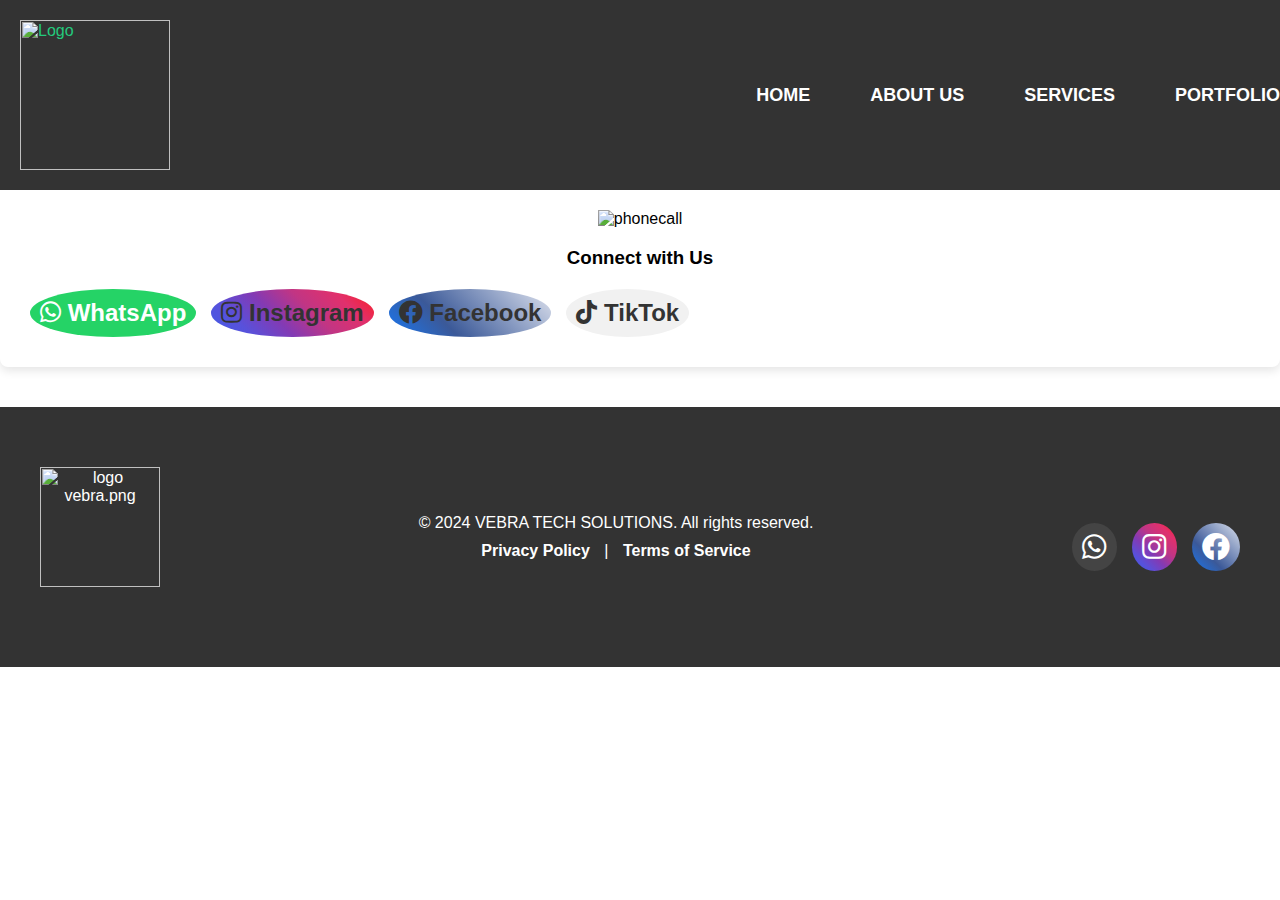
==== VIBRA contacts.html @ 5897826d "Update VIBRA contacts.html" ====
<head>
    <meta charset="UTF-8">
    <meta name="viewport" content="width=device-width, initial-scale=1.0">
    <meta name="description" content="VEBRA TECH SOLUTIONS - IT Solutions, Software Development, Cybersecurity, IT Consulting">
    <title>VEBRA TECH SOLUTIONS</title>
    <link rel="stylesheet" href="contact.css">
 
    <link href="https://cdnjs.cloudflare.com/ajax/libs/font-awesome/5.15.4/css/all.min.css" rel="stylesheet">
</head>

<body>

    <div class="contact-page">
        <header>
            <nav class="navbar">
                <div class="logo">
                   <img src="https://github.com/jeptoo40/VEBRA-TECH/blob/main/assets/logo.png?raw=true" alt="Logo">

                </div>
                <ul class="nav-links">
                    <li><a href="index.html">Home</a></li>
                    <li><a href="VIRA about us.html">About Us</a></li>
                    <li><a href="VIBRA services.html">Services</a></li>
                    <li><a href="VIBRA portfolio.html">Portfolio</a></li>
                   
                </ul>
            </nav>
        </header>

        <section class="contact-section">
            <div class="container">
                <h1>Get in Touch</h1>
                <p class="contact-description">We'd love to hear from you! Whether you have a question, need support, or just want to chat, feel free to reach out to us.</p>
    
                <div class="contact-info">
                    
                    <ul>
                        <li><strong>Email:</strong> <a href="mailto:inquiry@vebratech.com">inquiry@vebratech.com</a></li>
                        <li><strong>Phone:</strong> <a href="tel:+25417445951">+25417445951</a></li>
                    </ul>
    
                    
                    <div class="contact-image">
                        <img src="https://github.com/jeptoo40/VEBRA-TECH/blob/main/assets/phonecall.png?raw=true" alt="phonecall">

                    </div>

                    <h3>Connect with Us</h3>
                    <div class="social-media">
                        <a href="https://wa.me/+254717445951" target="_blank" class="whatsapp">
                            <i class="fab fa-whatsapp"></i> WhatsApp
                        </a>
                        
                        <a href="https://www.instagram.com/italian.r.o.a.s.t/profilecard/?igsh=Z3J6MzZobjVob3pq" target="_blank" class="instagram">
                            <i class="fab fa-instagram"></i> Instagram
                        </a>
                        
                        <a href="https://www.facebook.com/profile.php?id=100085414080566" target="_blank" class="facebook">
                            <i class="fab fa-facebook"></i> Facebook
                        </a>

                         
                      <a href="https://www.tiktok.com/@vebratechcompany?_t=8rPbjzHo7Me&_r=1" target="_blank" class="tiktok">
                            <i class="fab fa-tiktok"></i> TikTok
    </a>
</div>
                    </div>
                </div>
            </div>
        </section>
    
        <footer>
            <div class="footer-container">
                <div class="footer-logo">
                    <img src="C:\Users\Administrator\Desktop\VEBRA SOLUTIONS\logo vebra.png" alt="logo vebra.png">
                </div>

                <div class="footer-info">
                    <p>&copy; 2024 VEBRA TECH SOLUTIONS. All rights reserved.</p>
                    <p><a href="privacy-policy.html">Privacy Policy</a> | <a href="terms-of-service.html">Terms of Service</a></p>
                </div>

                <div class="footer-social-media">
                    <a href="https://wa.me/+254717445951" target="_blank" class="whatsapp">
                        <i class="fab fa-whatsapp"></i>
                    </a>
                    <a href="https://www.instagram.com/italian.r.o.a.s.t/profilecard/?igsh=Z3J6MzZobjVob3pq" target="_blank" class="instagram">
                        <i class="fab fa-instagram"></i>
                    </a>
                    <a href="https://www.facebook.com/profile.php?id=100085414080566" target="_blank" class="facebook">
                        <i class="fab fa-facebook"></i>
                    </a>
                </div>
            </div>
        </footer>   
    </div>

</body>

<style>
body {
    font-family: Arial, sans-serif;
    margin: 0;
    padding: 0;
}

.navbar {
    display: flex;
    justify-content: space-between; 
    align-items: center;
    padding: 20px;
    background-color: #333;
    color: rgb(36, 202, 125);
    position: fixed;
    top: 0;
    left: 0;
    width: 100%;
    z-index: 1000;
}

.navbar .logo img {
    width: 150px; 
}

.nav-links {
    display: flex;
    gap: 20px;
    list-style: none;
    margin: 0;
}

.nav-links li {
    padding: 10px 0;
}

.nav-links a {
    text-decoration: none;
    color: white;
    font-size: 18px;
    font-weight: bold;
    text-transform: uppercase;
    padding: 10px 20px;
    transition: color 0.3s ease, background-color 0.3s ease;
    border-radius: 5px;
}

.nav-links a:hover {
    background-color: #f4a261;
    color: #14af14;
}





.contact-info {
    background-color: #fff;
    padding: 30px;
    border-radius: 8px;
    box-shadow: 0 4px 10px rgba(0, 0, 0, 0.1);
    margin-bottom: 40px;
    text-align: center; 
}

.contact-info ul {
    list-style: none;
    padding: 0;
    margin-bottom: 20px;
}

.contact-info li {
    font-size: 18px;
    margin-bottom: 10px;
}

.contact-info a {
    text-decoration: none;
    color: #333;
    font-weight: bold;
}


.contact-image {
    margin-top: 20px; 
}

.contact-image-img {
    width: 100%;
    max-width: 400px; 
    height: auto;
    border-radius: 8px; 
    margin-top: 20px;
}


.social-media {
    display: flex;
    gap: 15px; 
    margin-top: 20px;
}

.social-media a {
    text-decoration: none;
    color: #333; 
    font-size: 24px; 
    padding: 10px;
    border-radius: 50%; 
    background-color: #f1f1f1; 
    transition: background-color 0.3s, color 0.3s;
}


.social-media a:hover {
    background-color: #0078ff; 
    color: white; 
}


.social-media .whatsapp {
    background-color: #25D366; 
    color: white; 
}


.social-media .whatsapp:hover {
    background-color: #128C7E; 
    color: white; 
}

.instagram {
    background: linear-gradient(45deg, #405DE6, #5851DB, #833AB4, #C13584, #E1306C, #FD1D1D); 
    color: white; 
    padding: 10px;
    border-radius: 50%; 
    font-size: 24px; 
    transition: background-color 0.3s, color 0.3s; 
}


.instagram:hover {
    background: linear-gradient(45deg, #FD1D1D, #E1306C, #C13584, #833AB4, #5851DB, #405DE6); 
    color: white; 
}


.facebook {
    background: linear-gradient(45deg, #1877F2, #3b5998, #8b9dc3, #dfe3ee); 
    color: white; 
    padding: 10px;
    border-radius: 50%; 
    font-size: 24px; 
    transition: background-color 0.3s, color 0.3s;
}


.facebook:hover {
    background: linear-gradient(45deg, #1877F2, #3b5998, #8b9dc3); 
    color: white; 
}



.tiktok {
    background-color: #000000; 
    color: white;
    padding: 10px;
    border-radius: 50%; 
    font-size: 24px; 
    transition: background-color 0.3s, color 0.3s; 
}


.tiktok:hover {
    background-color: #041213;
    color: white; 
}









footer {
    background-color: #333; 
    color: #fff; 
    padding: 40px 20px; 
    text-align: center;
}

.footer-container {
    max-width: 1200px;
    margin: 0 auto;
    display: flex;
    justify-content: space-between;
    align-items: center;
    flex-wrap: wrap;
    padding: 20px;
}

.footer-logo img {
    width: 120px;
    margin-bottom: 20px;
}

.footer-info {
    flex: 1;
    text-align: center;
    font-size: 16px;
}

.footer-info p {
    margin: 10px 0;
}

.footer-info a {
    text-decoration: none;
    color: #fff;
    font-weight: bold;
    margin: 0 10px;
    transition: color 0.3s;
}

.footer-info a:hover {
    color: #f4a261; 
}


.footer-social-media {
    display: flex;
    justify-content: center;
    gap: 15px;
    margin-top: 20px;
}

.footer-social-media a {
    color: #fff; 
    font-size: 28px; 
    padding: 10px;
    border-radius: 50%;
    background-color: #444;
    transition: background-color 0.3s, color 0.3s;
}

.footer-social-media a:hover {
    background-color: #0078ff; 
    color: #fff; 
}


.footer-social-media .whatsapp:hover {
    background-color: #25D366; 
}

.footer-social-media .instagram:hover {
    background: linear-gradient(45deg, #405DE6, #5851DB, #833AB4, #C13584, #E1306C, #FD1D1D); 
    color: white;
}

.footer-social-media .facebook:hover {
    background: linear-gradient(45deg, #1877F2, #3b5998, #8b9dc3, #dfe3ee); 
    color: white;
}


@media (max-width: 768px) {
    .footer-container {
        flex-direction: column;
        text-align: center;
    }

    .footer-logo img {
        width: 100px; 
    }

    .footer-info {
        margin-bottom: 20px;
    }

    .footer-social-media {
        flex-direction: column;
    }

    .footer-social-media a {
        margin-bottom: 10px; 
    }
}
    </style>
</html>
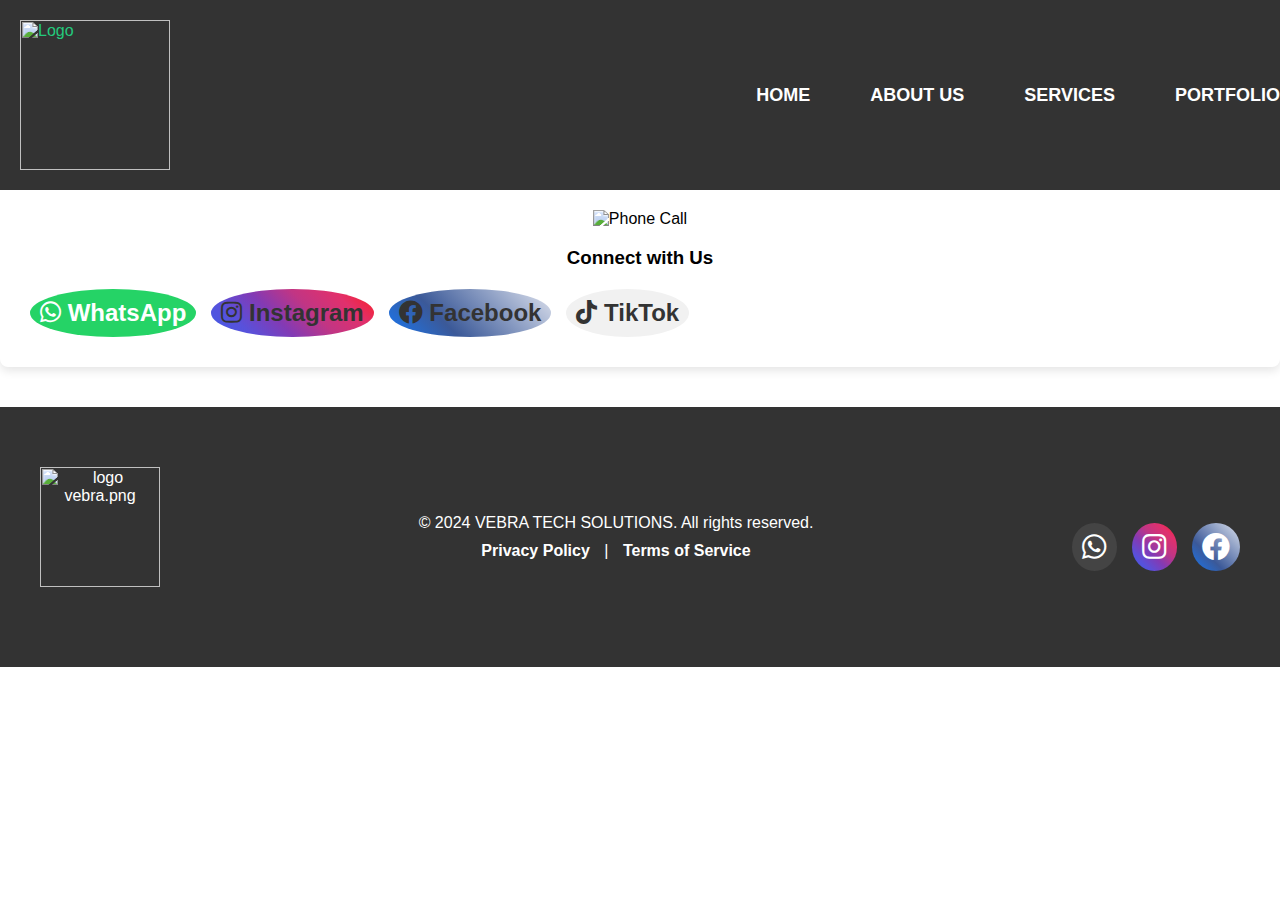
==== commit b498c346: "Update VIBRA contacts.html" ====
--- a/VIBRA contacts.html
+++ b/VIBRA contacts.html
@@ -41,7 +41,7 @@
     
                     
                     <div class="contact-image">
-                        <img src="https://github.com/jeptoo40/VEBRA-TECH/blob/main/assets/phonecall.png?raw=true" alt="phonecall">
+                        <img src="https://github.com/jeptoo40/VEBRA-TECH/raw/master/phonecall.jpg" alt="Phone Call">
 
                     </div>
 
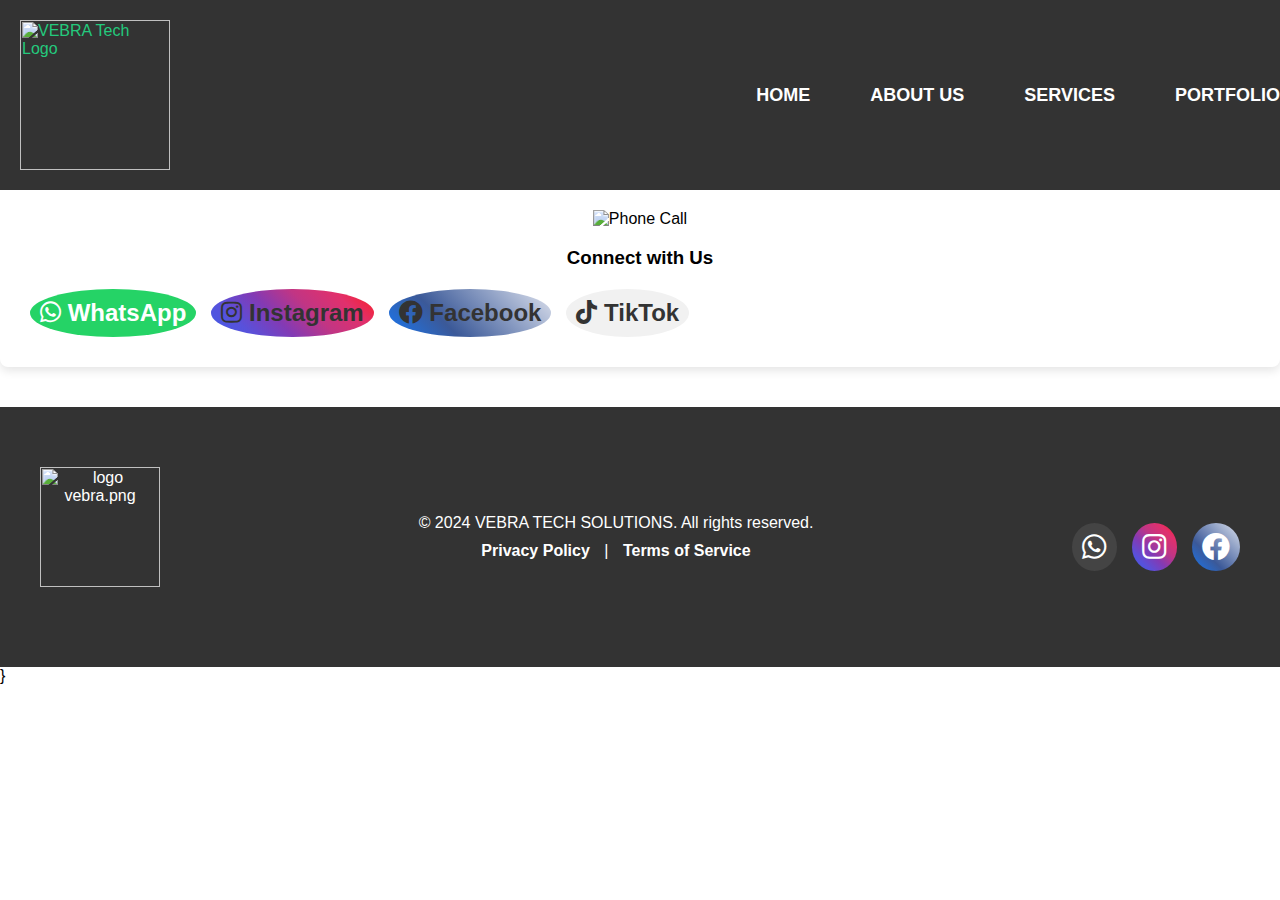
==== commit 4eb5186c: "Update VIBRA contacts.html" ====
--- a/VIBRA contacts.html
+++ b/VIBRA contacts.html
@@ -14,7 +14,8 @@
         <header>
             <nav class="navbar">
                 <div class="logo">
-                   <img src="https://github.com/jeptoo40/VEBRA-TECH/blob/main/assets/logo.png?raw=true" alt="Logo">
+                   <img src="https://github.com/jeptoo40/VEBRA-TECH/raw/master/logo%20vebra.png" alt="VEBRA Tech Logo">
+
 
                 </div>
                 <ul class="nav-links">
@@ -384,8 +385,8 @@
     }
 
     .footer-social-media a {
-        margin-bottom: 10px; 
-    }
-}
-    </style>
+        margin-bottom: 10px;   
+
+</style>
 </html>
+}
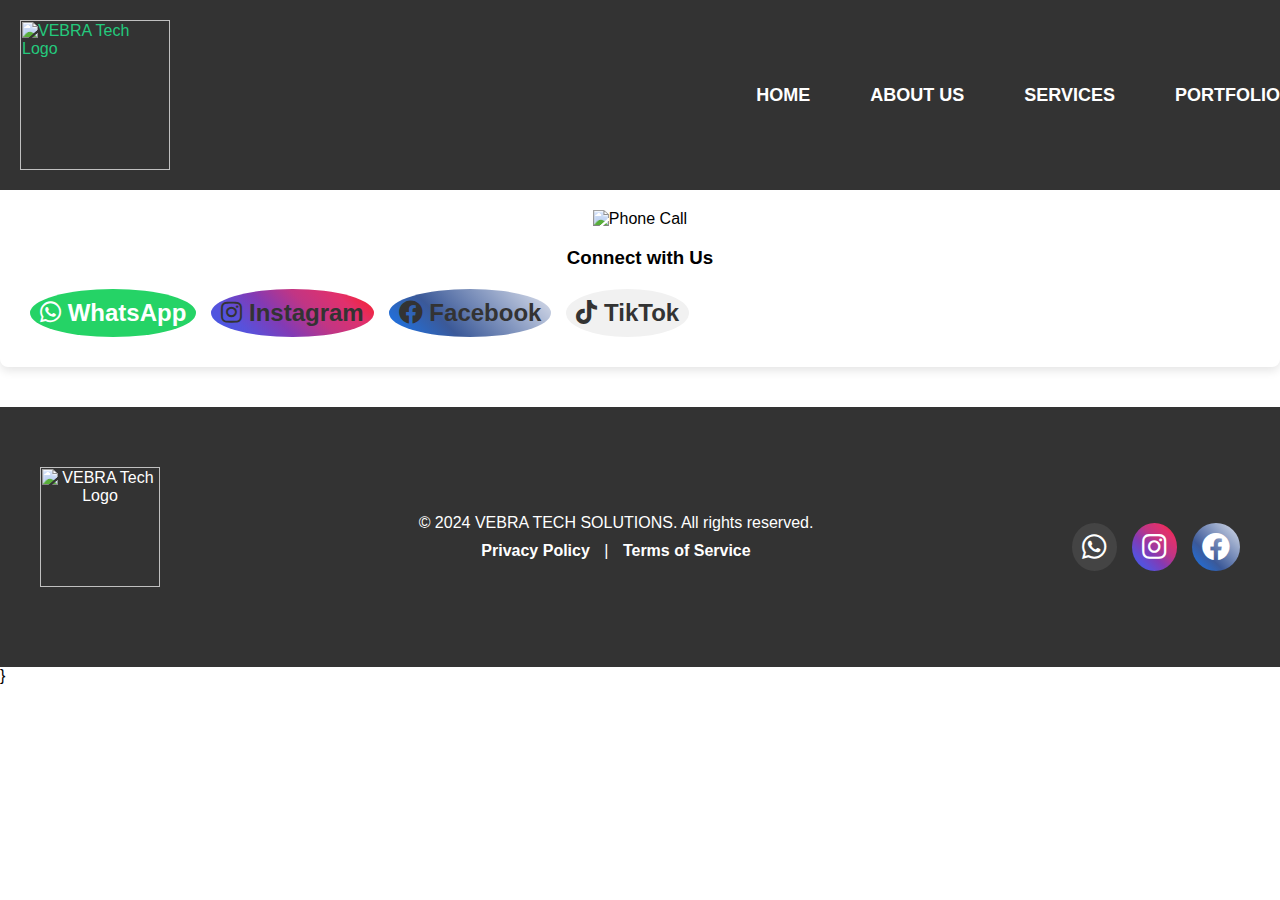
==== commit f7e16888: "Update VIBRA contacts.html" ====
--- a/VIBRA contacts.html
+++ b/VIBRA contacts.html
@@ -73,7 +73,8 @@
         <footer>
             <div class="footer-container">
                 <div class="footer-logo">
-                    <img src="C:\Users\Administrator\Desktop\VEBRA SOLUTIONS\logo vebra.png" alt="logo vebra.png">
+                    <img src="https://github.com/jeptoo40/VEBRA-TECH/raw/master/logo%20vebra.png" alt="VEBRA Tech Logo">
+
                 </div>
 
                 <div class="footer-info">
@@ -194,6 +195,7 @@
 }
 
 
+
 .social-media {
     display: flex;
     gap: 15px; 
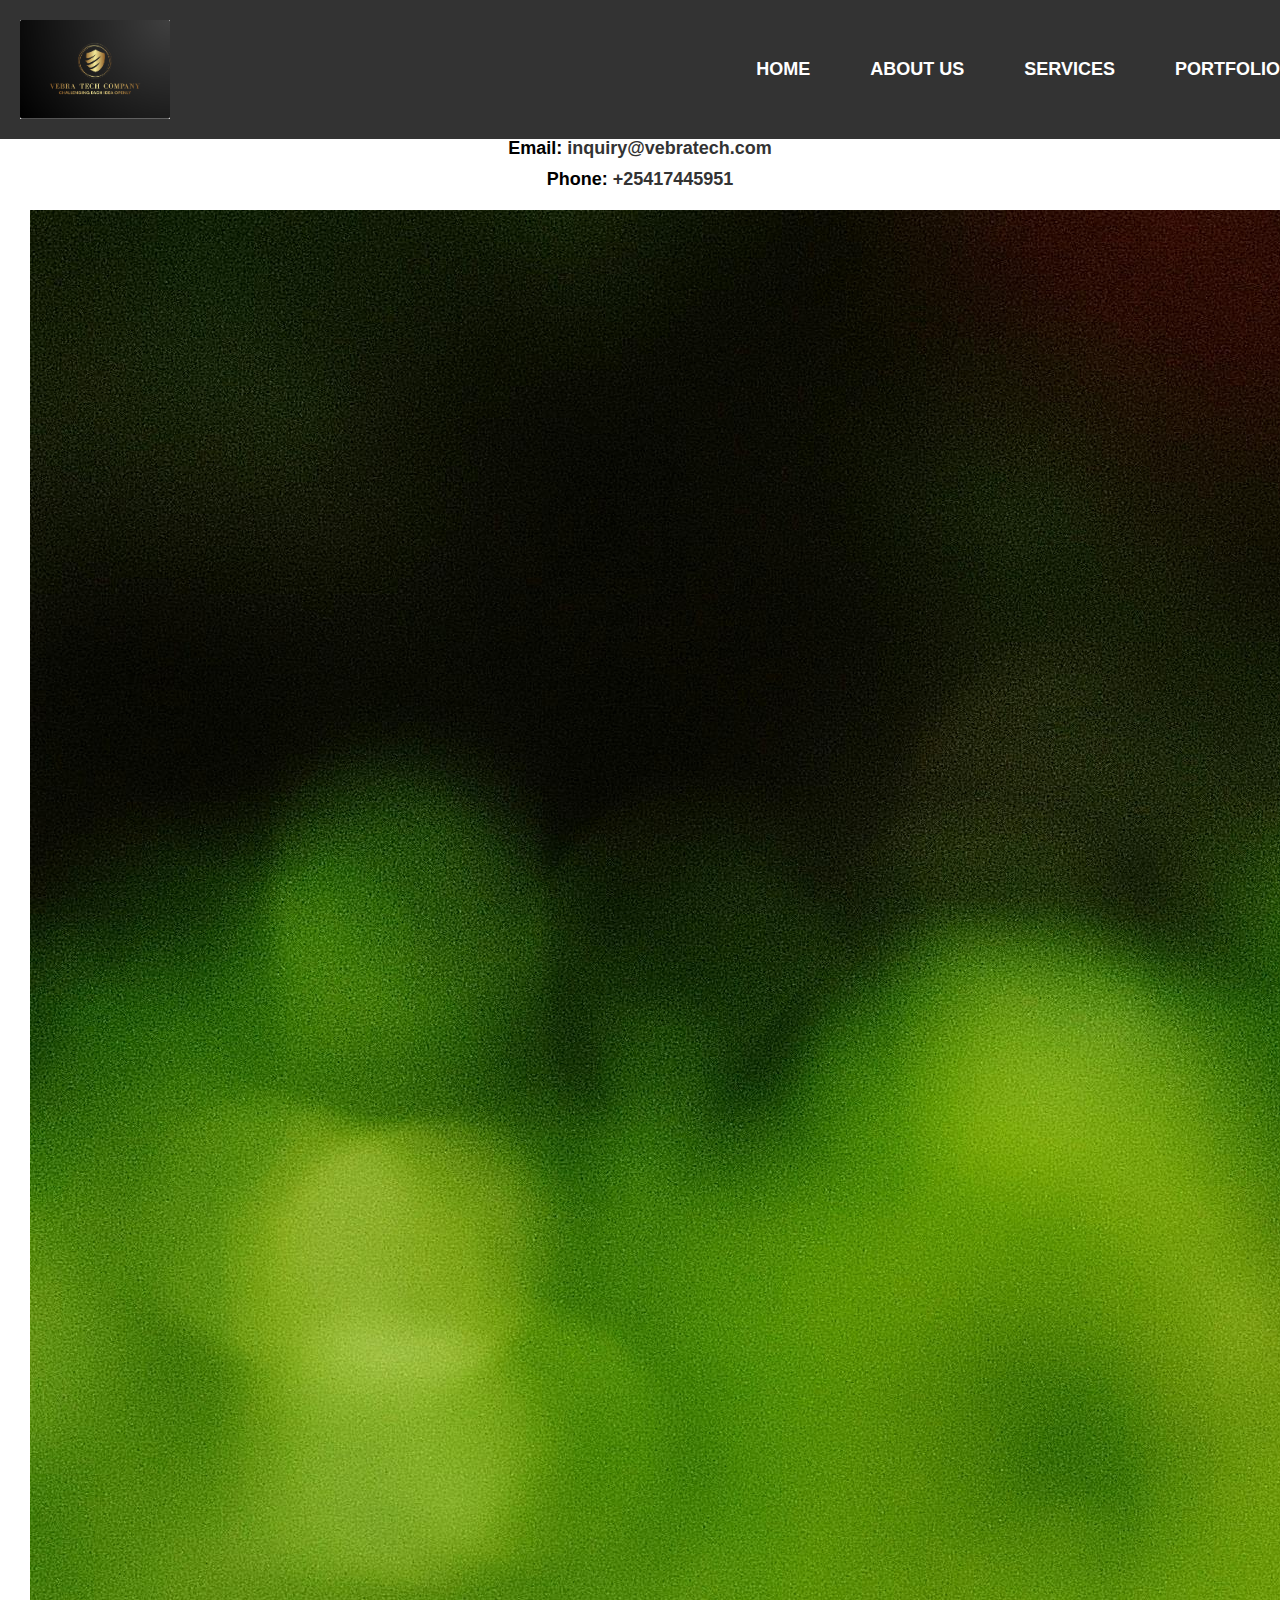
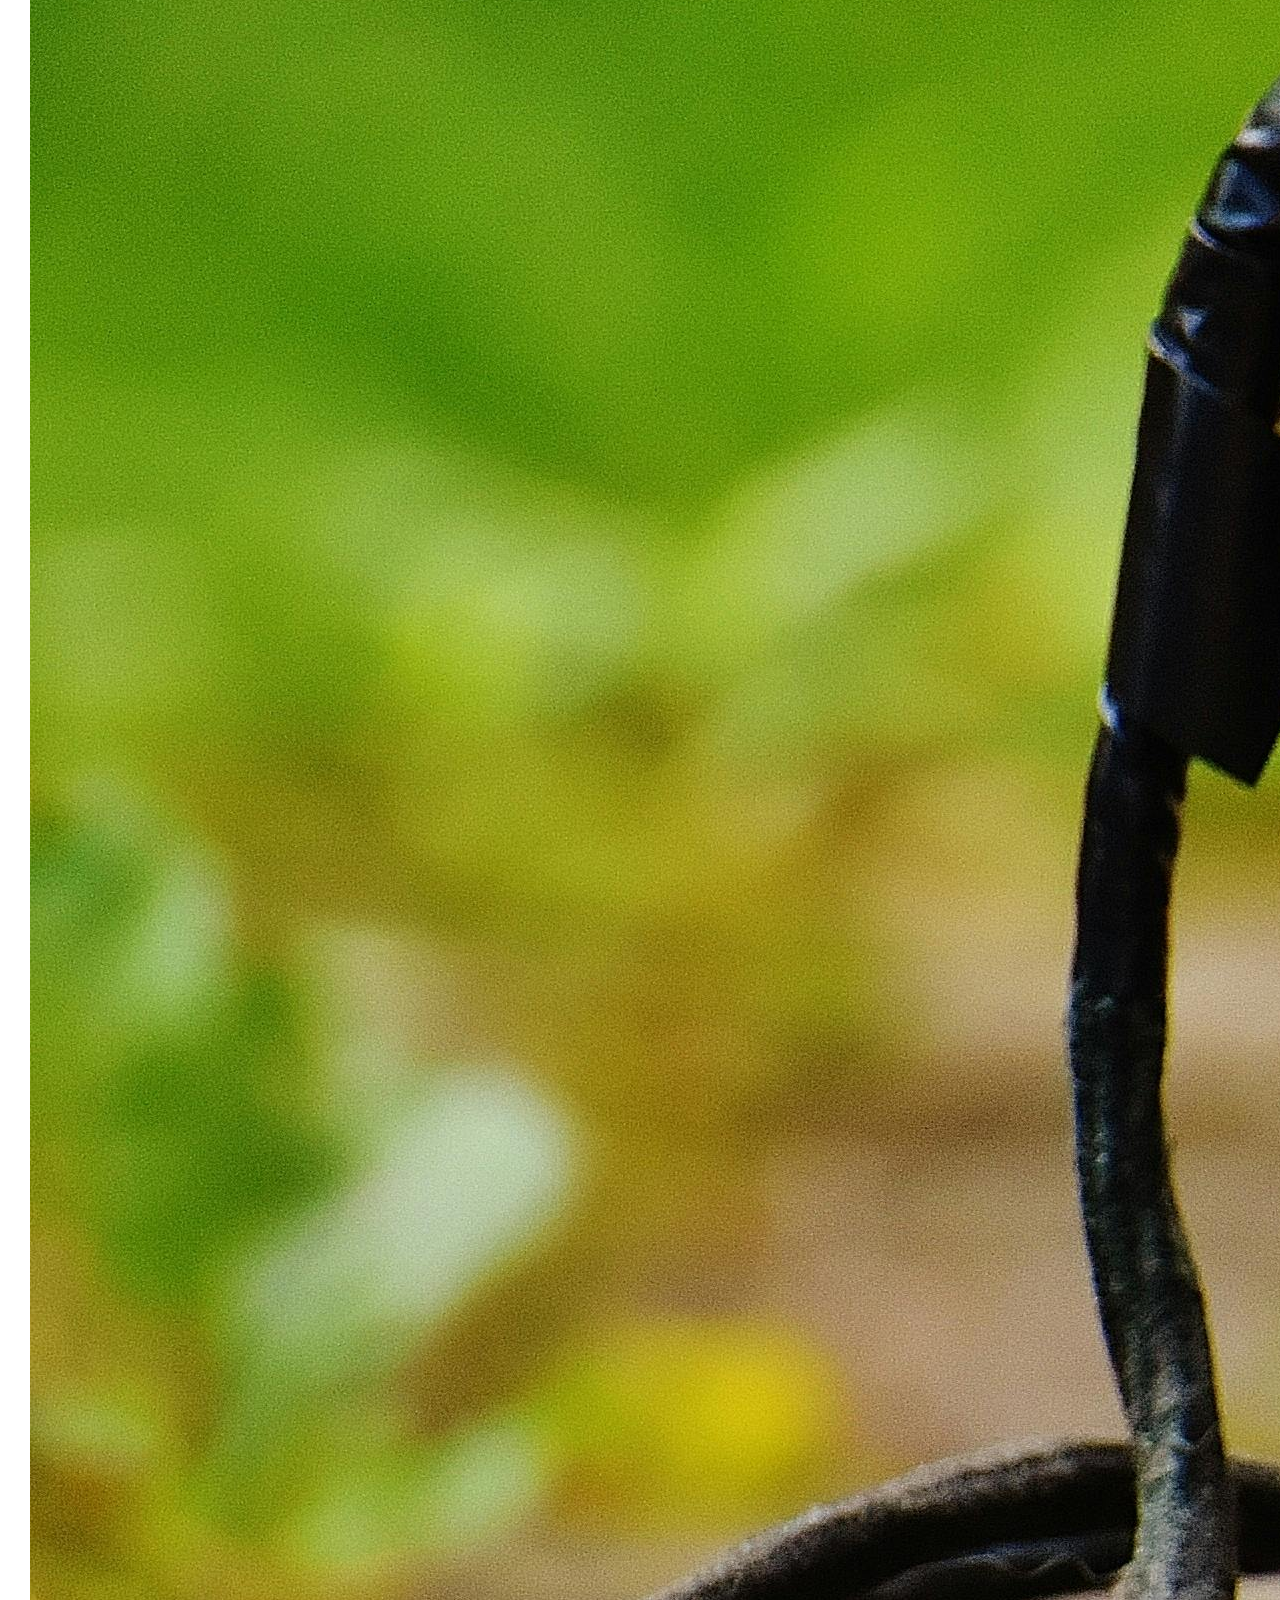
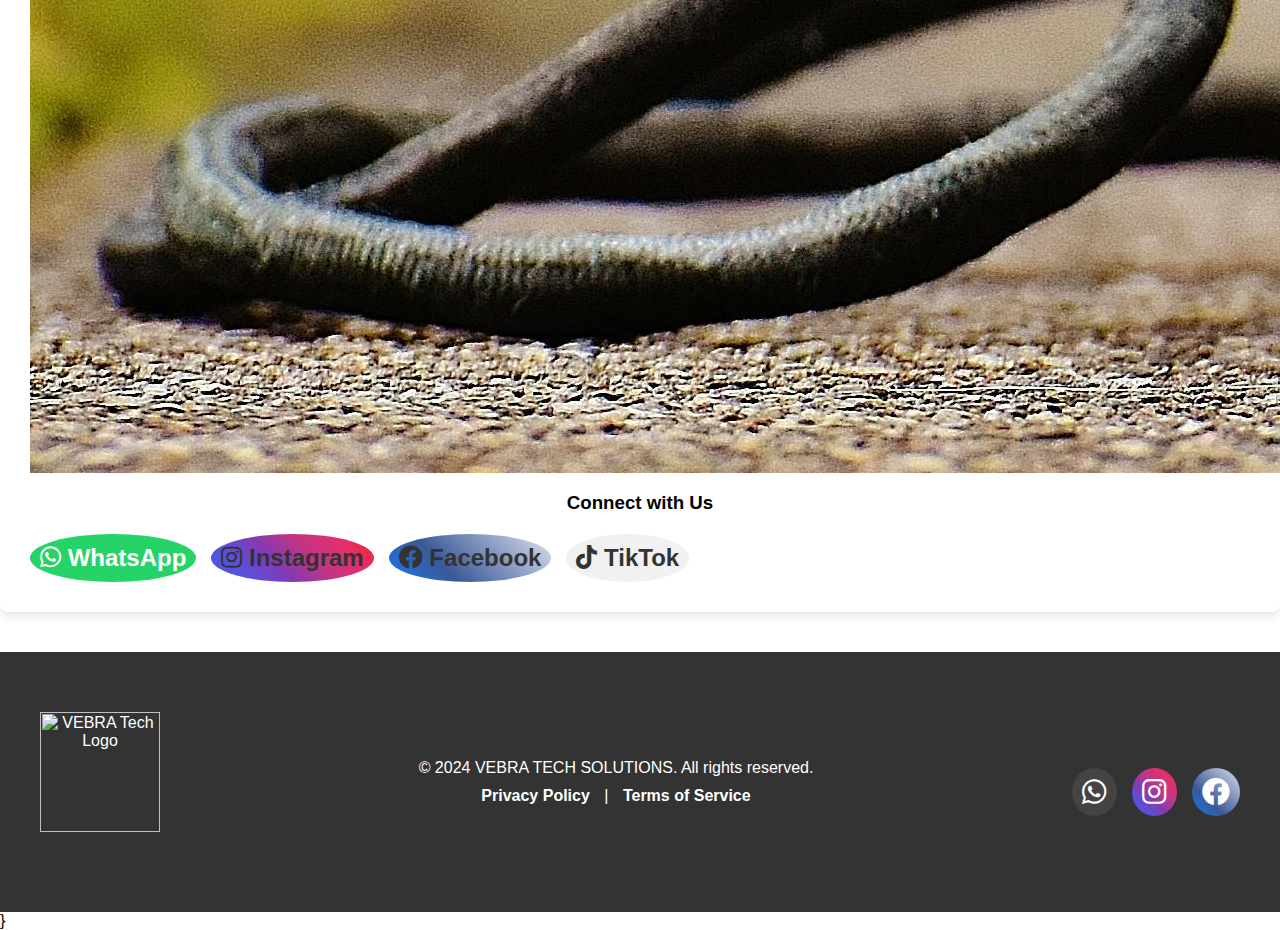
==== commit 177326ac: "Update VIBRA contacts.html" ====
--- a/VIBRA contacts.html
+++ b/VIBRA contacts.html
@@ -14,7 +14,7 @@
         <header>
             <nav class="navbar">
                 <div class="logo">
-                   <img src="https://github.com/jeptoo40/VEBRA-TECH/raw/master/logo%20vebra.png" alt="VEBRA Tech Logo">
+                   <img src="/logo vebra.png" alt="logo vebra.png">
 
 
                 </div>
@@ -42,7 +42,7 @@
     
                     
                     <div class="contact-image">
-                        <img src="https://github.com/jeptoo40/VEBRA-TECH/raw/master/phonecall.jpg" alt="Phone Call">
+                        <img src="phonecall.jpg" alt="Phone Call">
 
                     </div>
 
@@ -99,296 +99,6 @@
 
 </body>
 
-<style>
-body {
-    font-family: Arial, sans-serif;
-    margin: 0;
-    padding: 0;
-}
 
-.navbar {
-    display: flex;
-    justify-content: space-between; 
-    align-items: center;
-    padding: 20px;
-    background-color: #333;
-    color: rgb(36, 202, 125);
-    position: fixed;
-    top: 0;
-    left: 0;
-    width: 100%;
-    z-index: 1000;
-}
-
-.navbar .logo img {
-    width: 150px; 
-}
-
-.nav-links {
-    display: flex;
-    gap: 20px;
-    list-style: none;
-    margin: 0;
-}
-
-.nav-links li {
-    padding: 10px 0;
-}
-
-.nav-links a {
-    text-decoration: none;
-    color: white;
-    font-size: 18px;
-    font-weight: bold;
-    text-transform: uppercase;
-    padding: 10px 20px;
-    transition: color 0.3s ease, background-color 0.3s ease;
-    border-radius: 5px;
-}
-
-.nav-links a:hover {
-    background-color: #f4a261;
-    color: #14af14;
-}
-
-
-
-
-
-.contact-info {
-    background-color: #fff;
-    padding: 30px;
-    border-radius: 8px;
-    box-shadow: 0 4px 10px rgba(0, 0, 0, 0.1);
-    margin-bottom: 40px;
-    text-align: center; 
-}
-
-.contact-info ul {
-    list-style: none;
-    padding: 0;
-    margin-bottom: 20px;
-}
-
-.contact-info li {
-    font-size: 18px;
-    margin-bottom: 10px;
-}
-
-.contact-info a {
-    text-decoration: none;
-    color: #333;
-    font-weight: bold;
-}
-
-
-.contact-image {
-    margin-top: 20px; 
-}
-
-.contact-image-img {
-    width: 100%;
-    max-width: 400px; 
-    height: auto;
-    border-radius: 8px; 
-    margin-top: 20px;
-}
-
-
-
-.social-media {
-    display: flex;
-    gap: 15px; 
-    margin-top: 20px;
-}
-
-.social-media a {
-    text-decoration: none;
-    color: #333; 
-    font-size: 24px; 
-    padding: 10px;
-    border-radius: 50%; 
-    background-color: #f1f1f1; 
-    transition: background-color 0.3s, color 0.3s;
-}
-
-
-.social-media a:hover {
-    background-color: #0078ff; 
-    color: white; 
-}
-
-
-.social-media .whatsapp {
-    background-color: #25D366; 
-    color: white; 
-}
-
-
-.social-media .whatsapp:hover {
-    background-color: #128C7E; 
-    color: white; 
-}
-
-.instagram {
-    background: linear-gradient(45deg, #405DE6, #5851DB, #833AB4, #C13584, #E1306C, #FD1D1D); 
-    color: white; 
-    padding: 10px;
-    border-radius: 50%; 
-    font-size: 24px; 
-    transition: background-color 0.3s, color 0.3s; 
-}
-
-
-.instagram:hover {
-    background: linear-gradient(45deg, #FD1D1D, #E1306C, #C13584, #833AB4, #5851DB, #405DE6); 
-    color: white; 
-}
-
-
-.facebook {
-    background: linear-gradient(45deg, #1877F2, #3b5998, #8b9dc3, #dfe3ee); 
-    color: white; 
-    padding: 10px;
-    border-radius: 50%; 
-    font-size: 24px; 
-    transition: background-color 0.3s, color 0.3s;
-}
-
-
-.facebook:hover {
-    background: linear-gradient(45deg, #1877F2, #3b5998, #8b9dc3); 
-    color: white; 
-}
-
-
-
-.tiktok {
-    background-color: #000000; 
-    color: white;
-    padding: 10px;
-    border-radius: 50%; 
-    font-size: 24px; 
-    transition: background-color 0.3s, color 0.3s; 
-}
-
-
-.tiktok:hover {
-    background-color: #041213;
-    color: white; 
-}
-
-
-
-
-
-
-
-
-
-footer {
-    background-color: #333; 
-    color: #fff; 
-    padding: 40px 20px; 
-    text-align: center;
-}
-
-.footer-container {
-    max-width: 1200px;
-    margin: 0 auto;
-    display: flex;
-    justify-content: space-between;
-    align-items: center;
-    flex-wrap: wrap;
-    padding: 20px;
-}
-
-.footer-logo img {
-    width: 120px;
-    margin-bottom: 20px;
-}
-
-.footer-info {
-    flex: 1;
-    text-align: center;
-    font-size: 16px;
-}
-
-.footer-info p {
-    margin: 10px 0;
-}
-
-.footer-info a {
-    text-decoration: none;
-    color: #fff;
-    font-weight: bold;
-    margin: 0 10px;
-    transition: color 0.3s;
-}
-
-.footer-info a:hover {
-    color: #f4a261; 
-}
-
-
-.footer-social-media {
-    display: flex;
-    justify-content: center;
-    gap: 15px;
-    margin-top: 20px;
-}
-
-.footer-social-media a {
-    color: #fff; 
-    font-size: 28px; 
-    padding: 10px;
-    border-radius: 50%;
-    background-color: #444;
-    transition: background-color 0.3s, color 0.3s;
-}
-
-.footer-social-media a:hover {
-    background-color: #0078ff; 
-    color: #fff; 
-}
-
-
-.footer-social-media .whatsapp:hover {
-    background-color: #25D366; 
-}
-
-.footer-social-media .instagram:hover {
-    background: linear-gradient(45deg, #405DE6, #5851DB, #833AB4, #C13584, #E1306C, #FD1D1D); 
-    color: white;
-}
-
-.footer-social-media .facebook:hover {
-    background: linear-gradient(45deg, #1877F2, #3b5998, #8b9dc3, #dfe3ee); 
-    color: white;
-}
-
-
-@media (max-width: 768px) {
-    .footer-container {
-        flex-direction: column;
-        text-align: center;
-    }
-
-    .footer-logo img {
-        width: 100px; 
-    }
-
-    .footer-info {
-        margin-bottom: 20px;
-    }
-
-    .footer-social-media {
-        flex-direction: column;
-    }
-
-    .footer-social-media a {
-        margin-bottom: 10px;   
-
-</style>
 </html>
 }
--- a/contact.css
+++ b/contact.css
@@ -0,0 +1,290 @@
+
+body {
+    font-family: Arial, sans-serif;
+    margin: 0;
+    padding: 0;
+}
+
+.navbar {
+    display: flex;
+    justify-content: space-between; 
+    align-items: center;
+    padding: 20px;
+    background-color: #333;
+    color: rgb(36, 202, 125);
+    position: fixed;
+    top: 0;
+    left: 0;
+    width: 100%;
+    z-index: 1000;
+}
+
+.navbar .logo img {
+    width: 150px; 
+}
+
+.nav-links {
+    display: flex;
+    gap: 20px;
+    list-style: none;
+    margin: 0;
+}
+
+.nav-links li {
+    padding: 10px 0;
+}
+
+.nav-links a {
+    text-decoration: none;
+    color: white;
+    font-size: 18px;
+    font-weight: bold;
+    text-transform: uppercase;
+    padding: 10px 20px;
+    transition: color 0.3s ease, background-color 0.3s ease;
+    border-radius: 5px;
+}
+
+.nav-links a:hover {
+    background-color: #f4a261;
+    color: #14af14;
+}
+
+
+
+
+
+.contact-info {
+    background-color: #fff;
+    padding: 30px;
+    border-radius: 8px;
+    box-shadow: 0 4px 10px rgba(0, 0, 0, 0.1);
+    margin-bottom: 40px;
+    text-align: center; 
+}
+
+.contact-info ul {
+    list-style: none;
+    padding: 0;
+    margin-bottom: 20px;
+}
+
+.contact-info li {
+    font-size: 18px;
+    margin-bottom: 10px;
+}
+
+.contact-info a {
+    text-decoration: none;
+    color: #333;
+    font-weight: bold;
+}
+
+
+.contact-image {
+    margin-top: 20px; 
+}
+
+.contact-image-img {
+    width: 100%;
+    max-width: 400px; 
+    height: auto;
+    border-radius: 8px; 
+    margin-top: 20px;
+}
+
+
+.social-media {
+    display: flex;
+    gap: 15px; 
+    margin-top: 20px;
+}
+
+.social-media a {
+    text-decoration: none;
+    color: #333; 
+    font-size: 24px; 
+    padding: 10px;
+    border-radius: 50%; 
+    background-color: #f1f1f1; 
+    transition: background-color 0.3s, color 0.3s;
+}
+
+
+.social-media a:hover {
+    background-color: #0078ff; 
+    color: white; 
+}
+
+
+.social-media .whatsapp {
+    background-color: #25D366; 
+    color: white; 
+}
+
+
+.social-media .whatsapp:hover {
+    background-color: #128C7E; 
+    color: white; 
+}
+
+.instagram {
+    background: linear-gradient(45deg, #405DE6, #5851DB, #833AB4, #C13584, #E1306C, #FD1D1D); 
+    color: white; 
+    padding: 10px;
+    border-radius: 50%; 
+    font-size: 24px; 
+    transition: background-color 0.3s, color 0.3s; 
+}
+
+
+.instagram:hover {
+    background: linear-gradient(45deg, #FD1D1D, #E1306C, #C13584, #833AB4, #5851DB, #405DE6); 
+    color: white; 
+}
+
+
+.facebook {
+    background: linear-gradient(45deg, #1877F2, #3b5998, #8b9dc3, #dfe3ee); 
+    color: white; 
+    padding: 10px;
+    border-radius: 50%; 
+    font-size: 24px; 
+    transition: background-color 0.3s, color 0.3s;
+}
+
+
+.facebook:hover {
+    background: linear-gradient(45deg, #1877F2, #3b5998, #8b9dc3); 
+    color: white; 
+}
+
+
+
+.tiktok {
+    background-color: #000000; 
+    color: white;
+    padding: 10px;
+    border-radius: 50%; 
+    font-size: 24px; 
+    transition: background-color 0.3s, color 0.3s; 
+}
+
+
+.tiktok:hover {
+    background-color: #041213;
+    color: white; 
+}
+
+
+
+
+
+
+
+
+
+footer {
+    background-color: #333; 
+    color: #fff; 
+    padding: 40px 20px; 
+    text-align: center;
+}
+
+.footer-container {
+    max-width: 1200px;
+    margin: 0 auto;
+    display: flex;
+    justify-content: space-between;
+    align-items: center;
+    flex-wrap: wrap;
+    padding: 20px;
+}
+
+.footer-logo img {
+    width: 120px;
+    margin-bottom: 20px;
+}
+
+.footer-info {
+    flex: 1;
+    text-align: center;
+    font-size: 16px;
+}
+
+.footer-info p {
+    margin: 10px 0;
+}
+
+.footer-info a {
+    text-decoration: none;
+    color: #fff;
+    font-weight: bold;
+    margin: 0 10px;
+    transition: color 0.3s;
+}
+
+.footer-info a:hover {
+    color: #f4a261; 
+}
+
+
+.footer-social-media {
+    display: flex;
+    justify-content: center;
+    gap: 15px;
+    margin-top: 20px;
+}
+
+.footer-social-media a {
+    color: #fff; 
+    font-size: 28px; 
+    padding: 10px;
+    border-radius: 50%;
+    background-color: #444;
+    transition: background-color 0.3s, color 0.3s;
+}
+
+.footer-social-media a:hover {
+    background-color: #0078ff; 
+    color: #fff; 
+}
+
+
+.footer-social-media .whatsapp:hover {
+    background-color: #25D366; 
+}
+
+.footer-social-media .instagram:hover {
+    background: linear-gradient(45deg, #405DE6, #5851DB, #833AB4, #C13584, #E1306C, #FD1D1D); 
+    color: white;
+}
+
+.footer-social-media .facebook:hover {
+    background: linear-gradient(45deg, #1877F2, #3b5998, #8b9dc3, #dfe3ee); 
+    color: white;
+}
+
+
+@media (max-width: 768px) {
+    .footer-container {
+        flex-direction: column;
+        text-align: center;
+    }
+
+    .footer-logo img {
+        width: 100px; 
+    }
+
+    .footer-info {
+        margin-bottom: 20px;
+    }
+
+    .footer-social-media {
+        flex-direction: column;
+    }
+
+    .footer-social-media a {
+        margin-bottom: 10px; 
+    }
+}
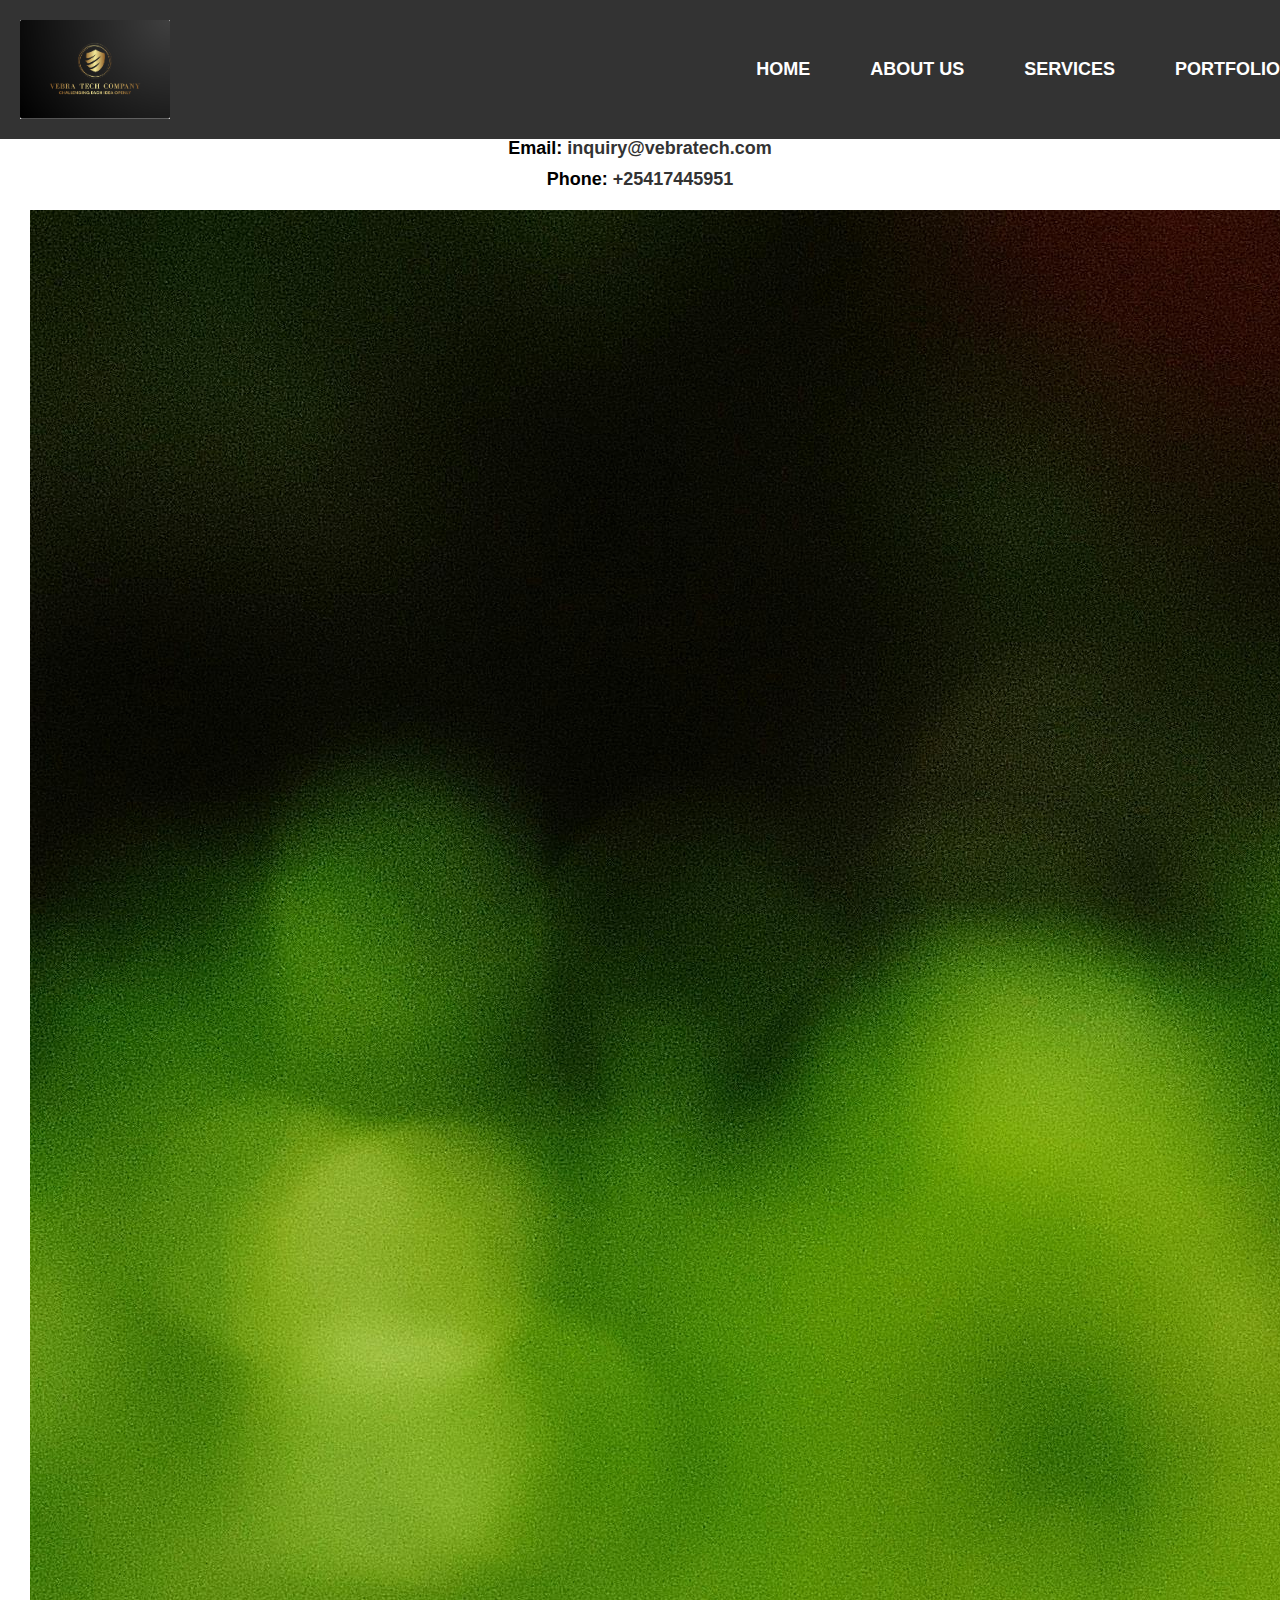
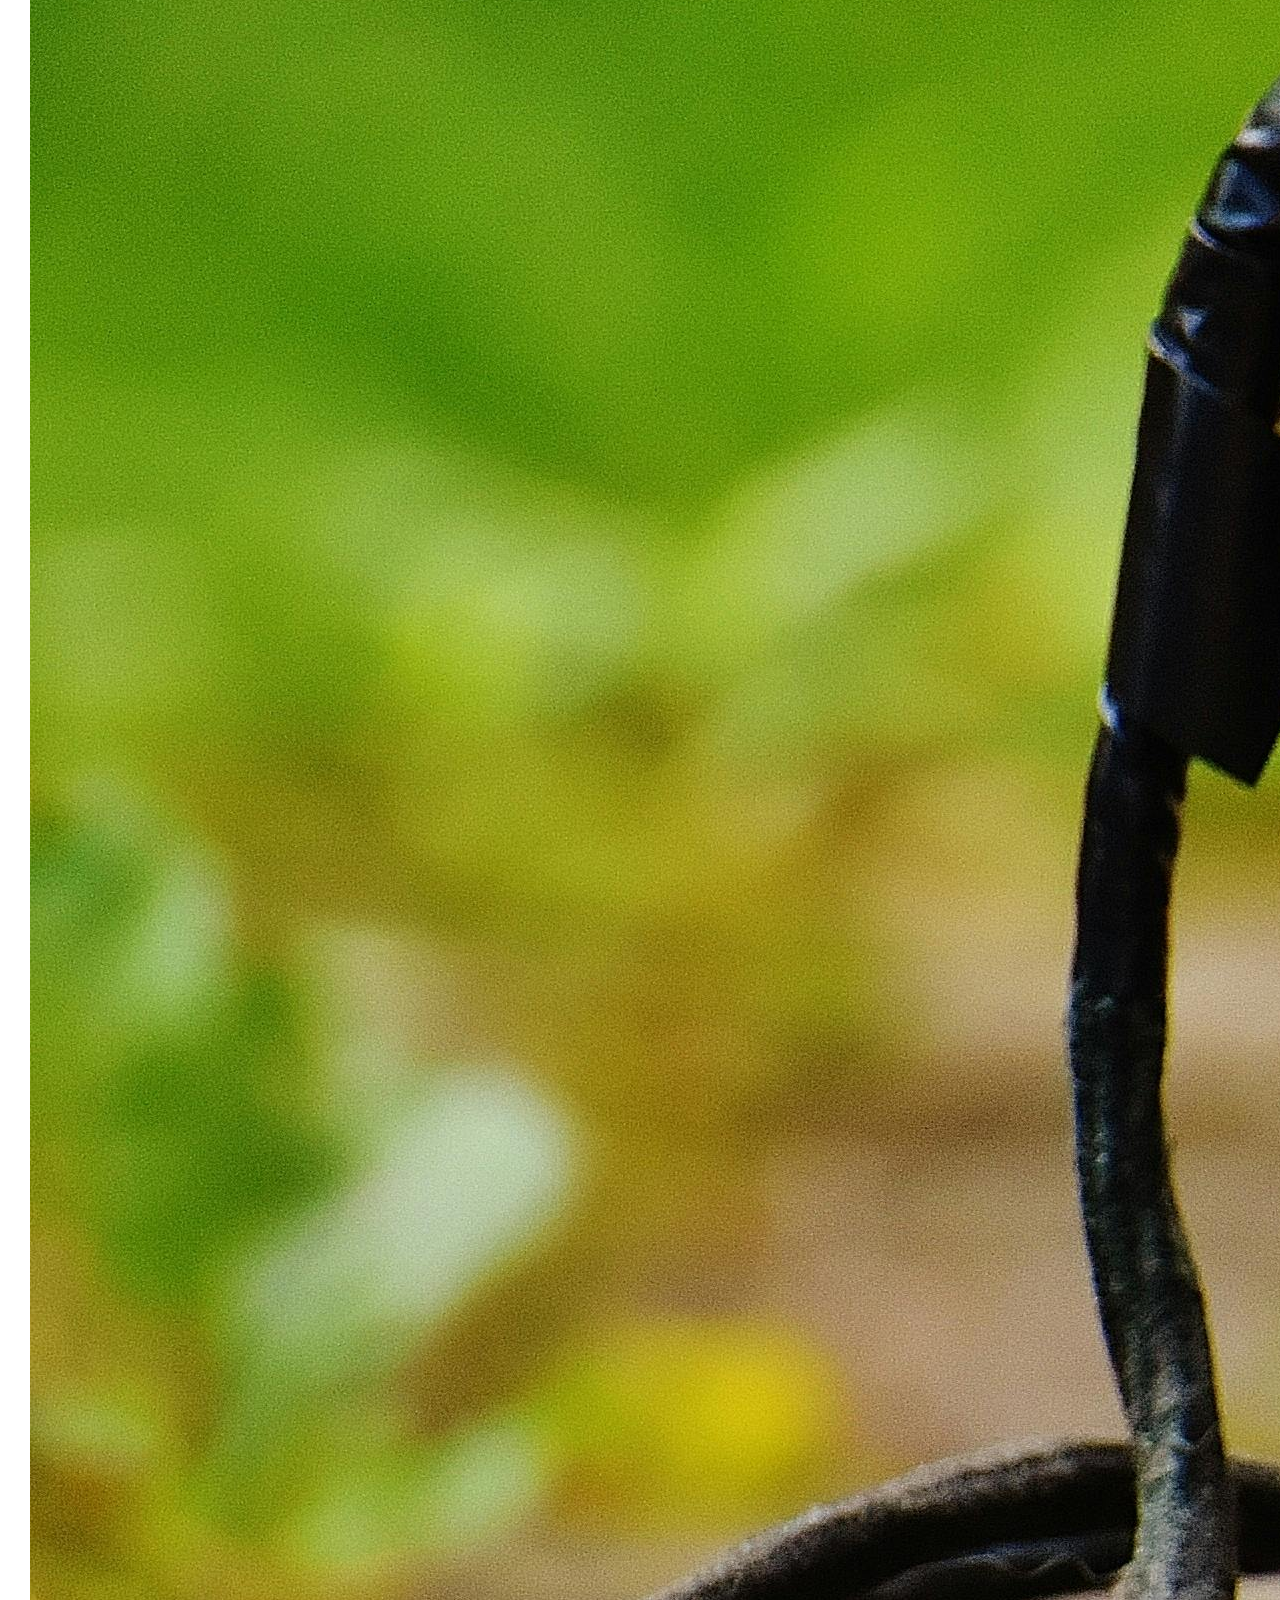
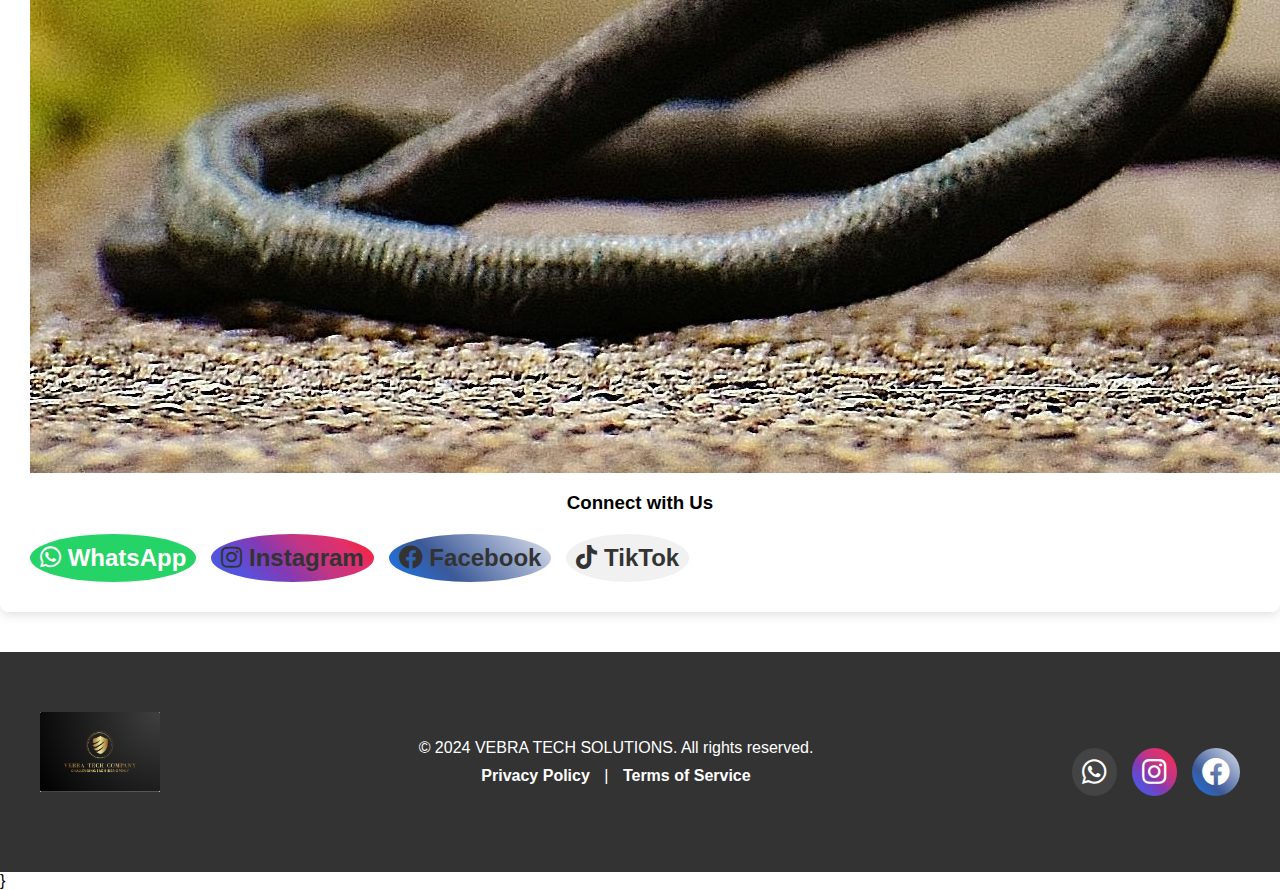
==== commit ac1f646f: "Update VIBRA contacts.html" ====
--- a/VIBRA contacts.html
+++ b/VIBRA contacts.html
@@ -14,7 +14,7 @@
         <header>
             <nav class="navbar">
                 <div class="logo">
-                   <img src="/logo vebra.png" alt="logo vebra.png">
+                   <img src="logo vebra.png" alt="logo vebra.png">
 
 
                 </div>
@@ -42,7 +42,7 @@
     
                     
                     <div class="contact-image">
-                        <img src="phonecall.jpg" alt="Phone Call">
+                        <img src="phonecall.jpg" alt="phonecall.jpg">
 
                     </div>
 
@@ -73,7 +73,7 @@
         <footer>
             <div class="footer-container">
                 <div class="footer-logo">
-                    <img src="https://github.com/jeptoo40/VEBRA-TECH/raw/master/logo%20vebra.png" alt="VEBRA Tech Logo">
+                    <img src="logo vebra.png" alt="logo vebra.png">
 
                 </div>
 
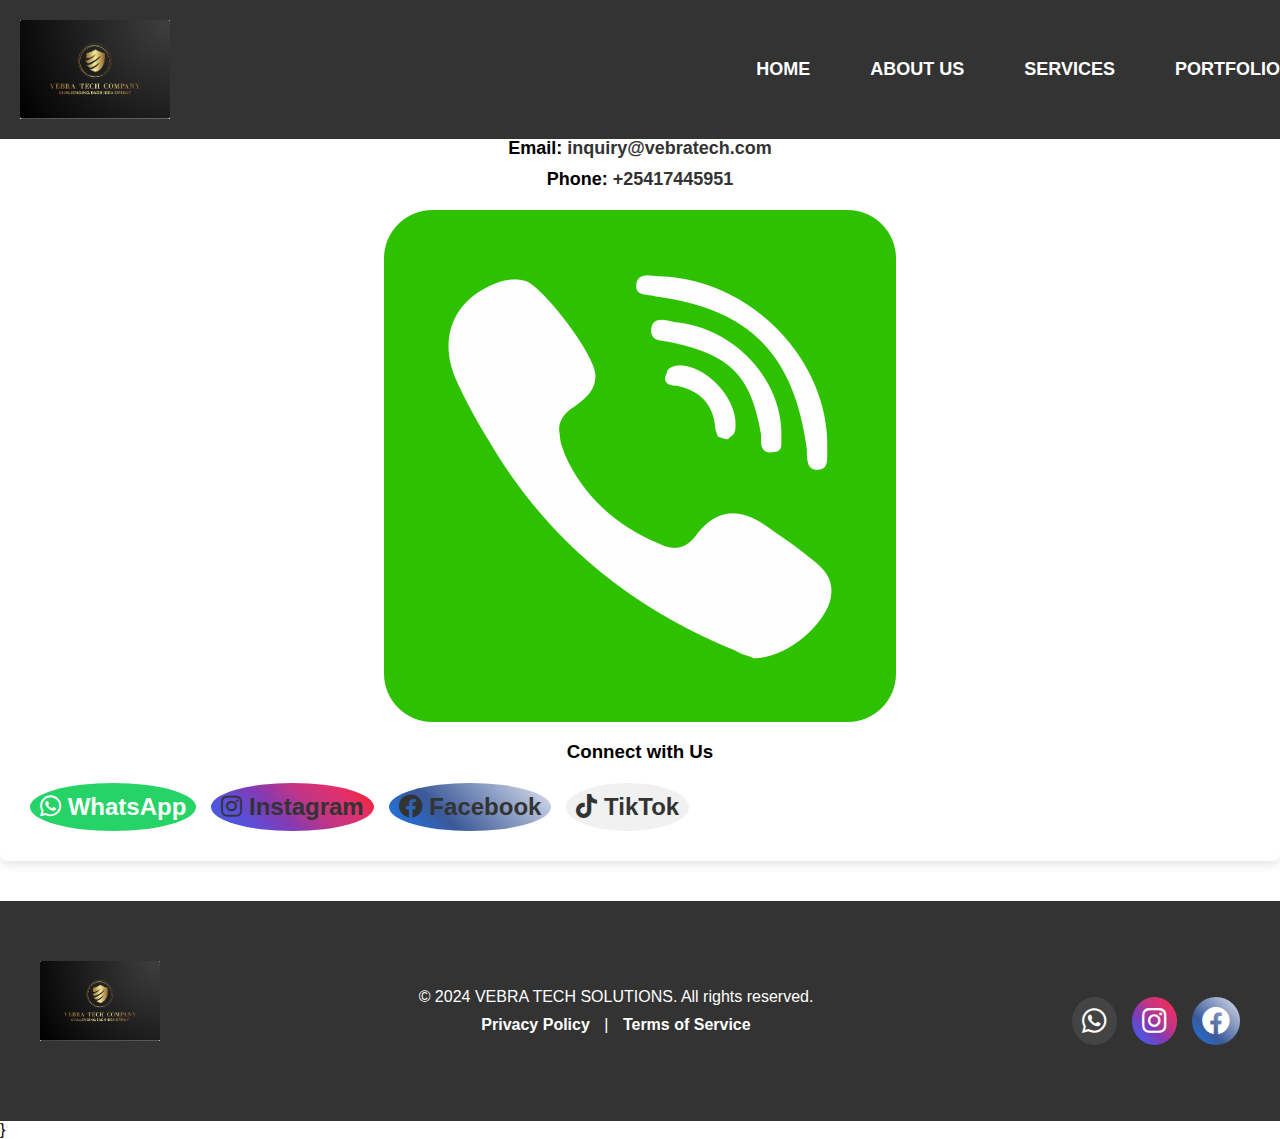
==== commit b3331a47: "Update VIBRA contacts.html" ====
--- a/VIBRA contacts.html
+++ b/VIBRA contacts.html
@@ -42,7 +42,7 @@
     
                     
                     <div class="contact-image">
-                        <img src="phonecall.jpg" alt="phonecall.jpg">
+                        <img src="phone_icon.png" alt="phone_icon.png">
 
                     </div>
 
